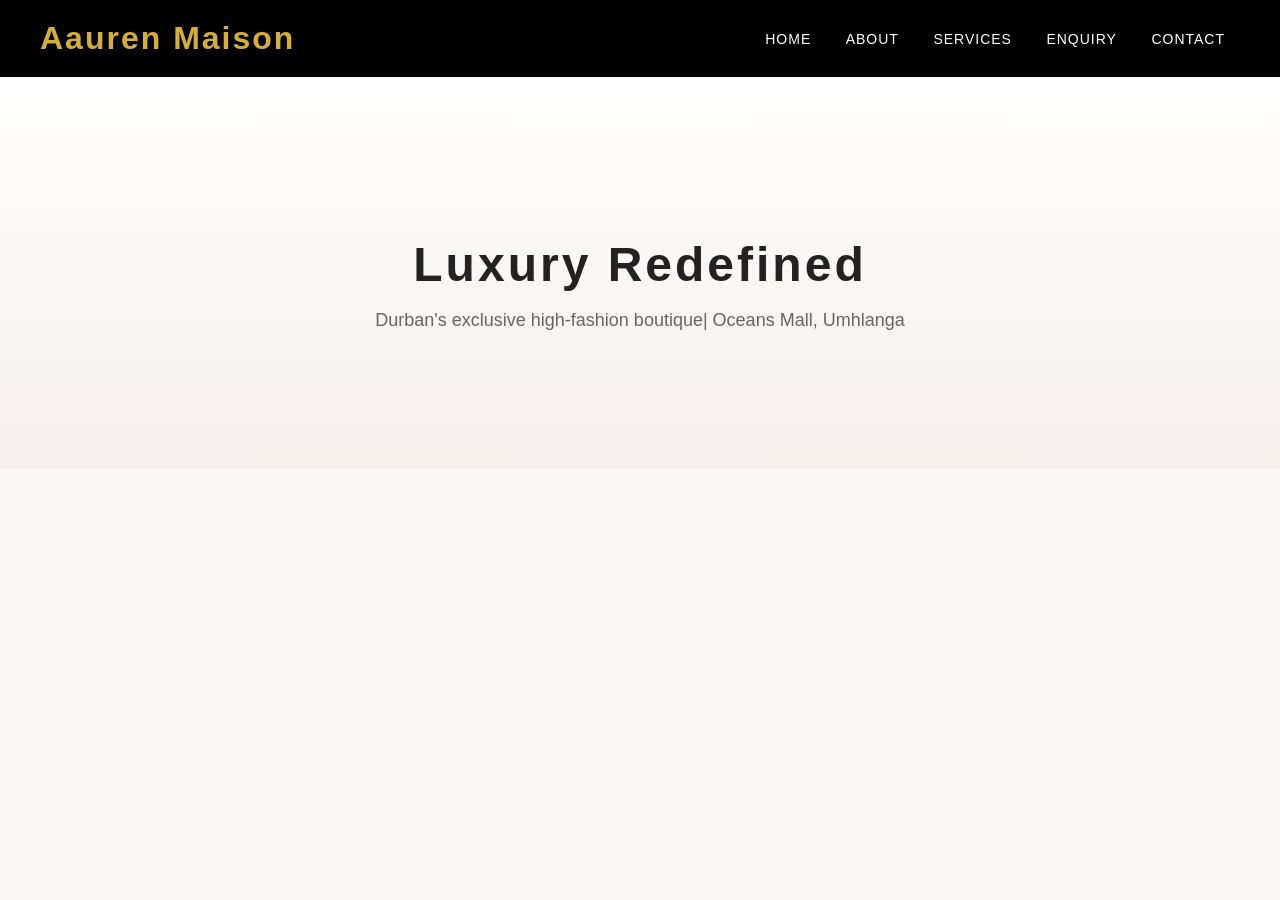
==== index.html @ af641132 "Add files via upload" ====
<!DOCTYPE html>
<html lang="en">
<head>
    <meta charset="UTF-8">
    <meta name="viewport" content="width=device-width, initial-scale=1.0">
    <title>Aauren Maison | Luxury Fashion</title>
    <link rel="stylesheet" href="css/style.css">
</head>
<body>
    <header>
        <h1>Aauren Maison</h1>
        <nav>
            <a href="index.html">Home</a>
            <a href="about.html">About</a>
            <a href="services.html">Services</a>
            <a href="enquiry.html">Enquiry</a>
            <a href="contact.html">Contact</a>
        </nav>
    </header>
    <section class="hero">
        <h2>Luxury Redefined</h2>
        <p>Durban's exclusive high-fashion boutique| Oceans Mall, Umhlanga</p>
    </section>
</body>
</html>
---- css/style.css ----
body {
  font-family: 'Segoe UI', Arial, sans-serif;
  margin: 0;
  background: #faf9f6;
  color: #222;
}

header {
  background: #000;
  color: #d4af37;
  padding: 20px 40px;
  display: flex;
  justify-content: space-between;
  align-items: center;
  position: sticky;
  top: 0;
}

header h1 {
  margin: 0;
  letter-spacing: 2px;
}

nav a {
  color: #fff;
  margin: 0 15px;
  text-decoration: none;
  text-transform: uppercase;
  font-size: 14px;
  letter-spacing: 1px;
}

nav a:hover {
  color: #d4af37;
}

.hero {
  text-align: center;
  padding: 120px 20px;
  background: linear-gradient(to bottom, #fff, #f5f0e8);
}

.hero h2 {
  font-size: 48px;
  margin-bottom: 10px;
  letter-spacing: 3px;
}

.hero p {
  color: #666;
  font-size: 18px;
}
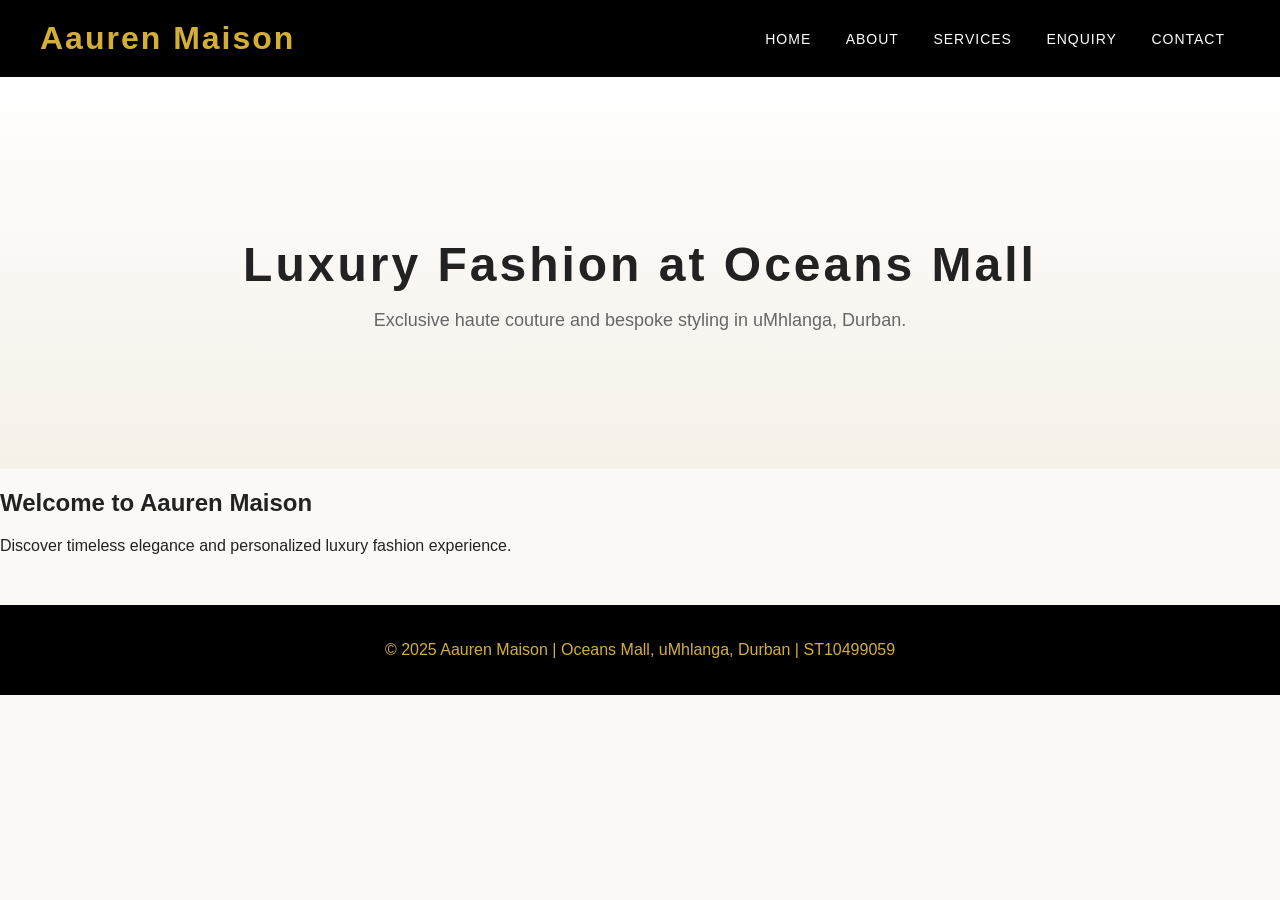
==== commit e1134c95: "Add files via upload" ====
--- a/index.html
+++ b/index.html
@@ -1,25 +1,37 @@
 <!DOCTYPE html>
 <html lang="en">
 <head>
-    <meta charset="UTF-8">
-    <meta name="viewport" content="width=device-width, initial-scale=1.0">
-    <title>Aauren Maison | Luxury Fashion</title>
-    <link rel="stylesheet" href="css/style.css">
+  <meta charset="UTF-8">
+  <meta name="viewport" content="width=device-width, initial-scale=1.0">
+  <title>Aauren Maison | Luxury Fashion Boutique</title>
+  <link rel="stylesheet" href="css/style.css">
 </head>
 <body>
-    <header>
-        <h1>Aauren Maison</h1>
-        <nav>
-            <a href="index.html">Home</a>
-            <a href="about.html">About</a>
-            <a href="services.html">Services</a>
-            <a href="enquiry.html">Enquiry</a>
-            <a href="contact.html">Contact</a>
-        </nav>
-    </header>
+  <header>
+    <h1>Aauren Maison</h1>
+    <nav>
+      <a href="index.html">Home</a>
+      <a href="about.html">About</a>
+      <a href="services.html">Services</a>
+      <a href="enquiry.html">Enquiry</a>
+      <a href="contact.html">Contact</a>
+    </nav>
+  </header>
+
+  <main>
     <section class="hero">
-        <h2>Luxury Redefined</h2>
-        <p>Durban's exclusive high-fashion boutique| Oceans Mall, Umhlanga</p>
+      <h2>Luxury Fashion at Oceans Mall</h2>
+      <p>Exclusive haute couture and bespoke styling in uMhlanga, Durban.</p>
     </section>
+
+    <section class="intro">
+      <h2>Welcome to Aauren Maison</h2>
+      <p>Discover timeless elegance and personalized luxury fashion experience.</p>
+    </section>
+  </main>
+
+  <footer style="background:#000; color:#d4af37; text-align:center; padding:20px; margin-top:50px;">
+    <p>&copy; 2025 Aauren Maison | Oceans Mall, uMhlanga, Durban | ST10499059</p>
+  </footer>
 </body>
 </html>
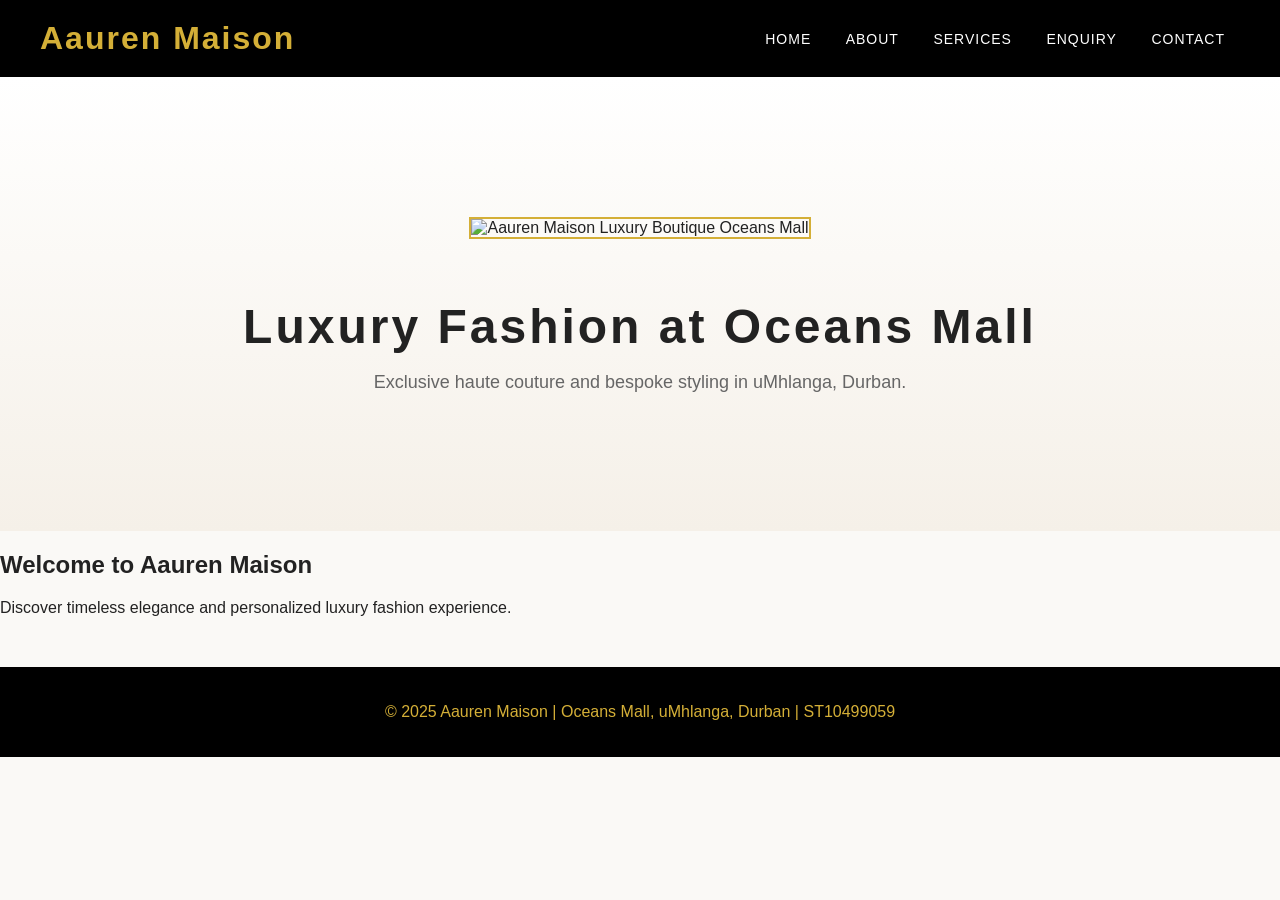
==== commit 9d7292c5: "Add files via upload" ====
--- a/index.html
+++ b/index.html
@@ -20,6 +20,7 @@
 
   <main>
     <section class="hero">
+       <img src="images/boutique.jpg" alt="Aauren Maison Luxury Boutique Oceans Mall" style="width:100%; max-height:450px; object-fit:cover; border:2px solid #d4af37; margin:20px 0;"> 
       <h2>Luxury Fashion at Oceans Mall</h2>
       <p>Exclusive haute couture and bespoke styling in uMhlanga, Durban.</p>
     </section>
